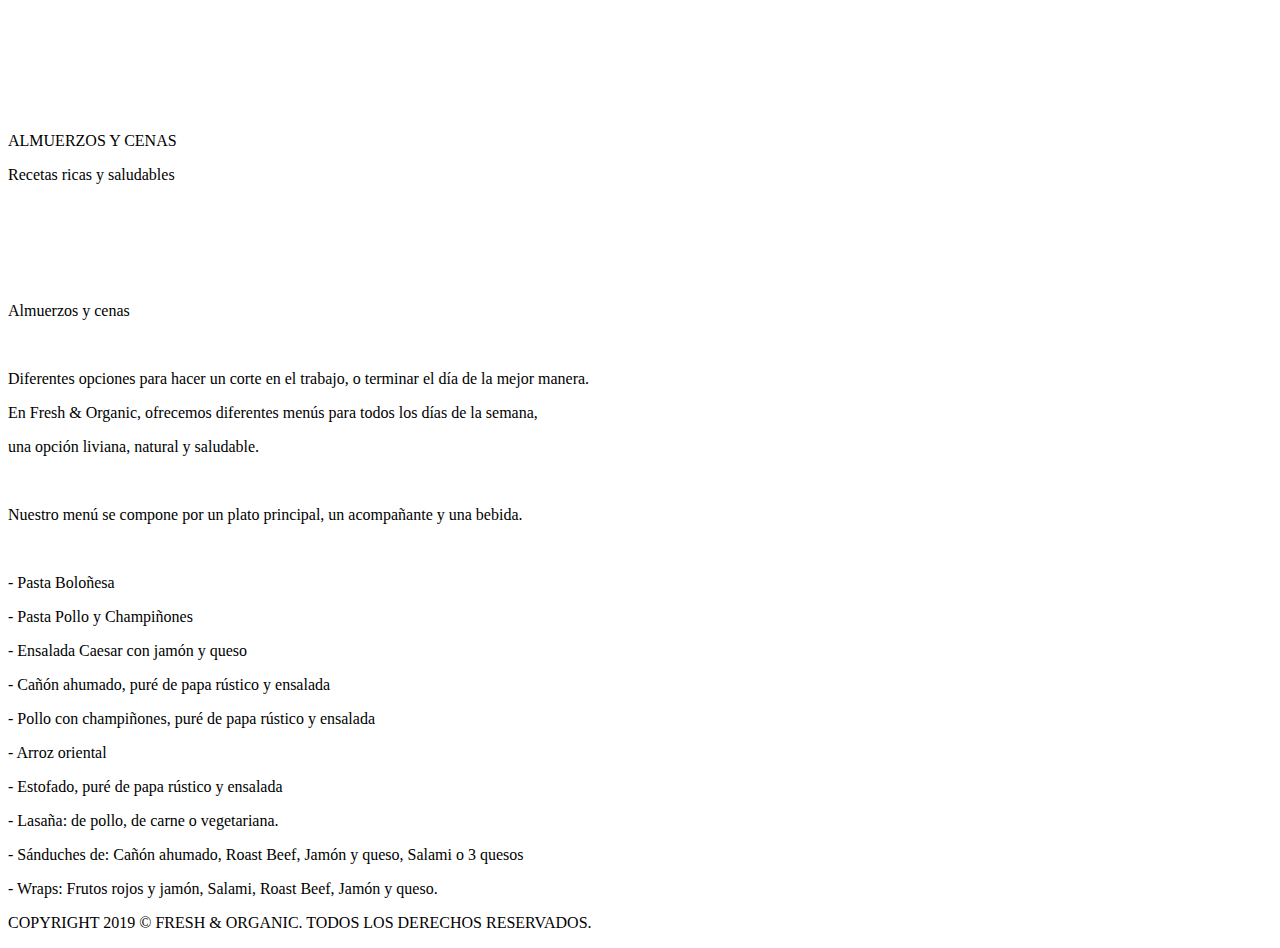
==== almuerzos.html @ 35e6e226 "Add files via upload" ====
<!DOCTYPE html>
<html class="nojs html css_verticalspacer" lang="es-ES">
 <head>

  <meta http-equiv="Content-type" content="text/html;charset=UTF-8"/>
  <meta name="generator" content="2018.1.0.386"/>
  <meta name="viewport" content="width=device-width, initial-scale=1.0"/>
  
  <script type="text/javascript">
   // Update the 'nojs'/'js' class on the html node
document.documentElement.className = document.documentElement.className.replace(/\bnojs\b/g, 'js');

// Check that all required assets are uploaded and up-to-date
if(typeof Muse == "undefined") window.Muse = {}; window.Muse.assets = {"required":["museutils.js", "museconfig.js", "jquery.watch.js", "webpro.js", "musewpslideshow.js", "jquery.museoverlay.js", "touchswipe.js", "jquery.musepolyfill.bgsize.js", "require.js", "almuerzos.css"], "outOfDate":[]};
</script>
  
  <title>ALMUERZOS</title>
  <!-- CSS -->
  <link rel="stylesheet" type="text/css" href="css/site_global.css?crc=444006867"/>
  <link rel="stylesheet" type="text/css" href="css/almuerzos.css?crc=135756659" id="pagesheet"/>
  <!-- IE-only CSS -->
  <!--[if lt IE 9]>
  <link rel="stylesheet" type="text/css" href="css/iefonts_almuerzos.css?crc=3979683824"/>
  <![endif]-->
  <!-- Other scripts -->
  <script type="text/javascript">
   var __adobewebfontsappname__ = "muse";
</script>
  <!-- JS includes -->
  <script src="https://webfonts.creativecloud.com/source-sans-pro:n4,n6:default;quicksand:n7:default.js" type="text/javascript"></script>
   </head>
 <body>

  <div class="clearfix borderbox" id="page"><!-- group -->
   <div class="clearfix grpelem" id="ppslideshowu1156"><!-- column -->
    <div class="clearfix colelem" id="pslideshowu1156"><!-- group -->
     <div class="SlideShowWidget clearfix HeroFillFrame grpelem" id="slideshowu1156" data-visibility="changed" style="visibility:hidden"><!-- none box -->
      <div class="popup_anchor allow_click_through grpelem" data-col-pos="0" id="u1158popup">
       <div class="SlideShowContentPanel clearfix" data-col-pos="0" id="u1158"><!-- stack box -->
        <div class="SSSlide clip_frame grpelem" data-col-pos="0" id="u1321"><!-- image -->
         <img class="ImageInclude" data-col-pos="0" id="u1321_img" data-src="images/header-lunch-1.jpg?crc=3786427664" src="images/blank.gif?crc=4208392903" alt="" data-width="1224" data-height="510"/>
        </div>
        <div class="SSSlide invi clip_frame grpelem" data-col-pos="1" id="u1341"><!-- image -->
         <img class="ImageInclude" data-col-pos="1" id="u1341_img" data-src="images/header-lunch-2.jpg?crc=3825845160" src="images/blank.gif?crc=4208392903" alt="" data-width="1224" data-height="510"/>
        </div>
        <div class="SSSlide invi clip_frame grpelem" data-col-pos="2" id="u1361"><!-- image -->
         <img class="ImageInclude" data-col-pos="2" id="u1361_img" data-src="images/header-lunch-3.jpg?crc=252971829" src="images/blank.gif?crc=4208392903" alt="" data-width="1224" data-height="510"/>
        </div>
        <div class="SSSlide invi clip_frame grpelem" data-col-pos="3" id="u1381"><!-- image -->
         <img class="ImageInclude" data-col-pos="3" id="u1381_img" data-src="images/header-lunch-4.jpg?crc=4090783301" src="images/blank.gif?crc=4208392903" alt="" data-width="1224" data-height="510"/>
        </div>
        <div class="SSSlide invi clip_frame grpelem" data-col-pos="4" id="u1401"><!-- image -->
         <img class="ImageInclude" data-col-pos="4" id="u1401_img" data-src="images/header-lunch-5.jpg?crc=4151648106" src="images/blank.gif?crc=4208392903" alt="" data-width="1224" data-height="510"/>
        </div>
        <div class="SSSlide invi clip_frame grpelem" data-col-pos="5" id="u1421"><!-- image -->
         <img class="ImageInclude" data-col-pos="5" id="u1421_img" data-src="images/header-lunch-6.jpg?crc=3803098677" src="images/blank.gif?crc=4208392903" alt="" data-width="1224" data-height="510"/>
        </div>
       </div>
      </div>
     </div>
     <div class="clearfix grpelem" id="u1182-6"><!-- content -->
      <p id="u1182-2">ALMUERZOS Y CENAS</p>
      <p id="u1182-4">Recetas ricas y saludables</p>
     </div>
     <div class="museBGSize grpelem" id="u1183"><!-- simple frame --></div>
     <a class="nonblock nontext Button rounded-corners clearfix grpelem" id="buttonu1184" href="index.html" data-visibility="changed" style="visibility:hidden"><!-- container box --><div class="clearfix grpelem" id="u1185-4"><!-- content --><p>INICIO</p></div></a>
     <a class="nonblock nontext Button rounded-corners clearfix grpelem" id="buttonu1186" href="index.html#servicios" data-visibility="changed" style="visibility:hidden"><!-- container box --><div class="clearfix grpelem" id="u1187-4"><!-- content --><p>SERVICIOS</p></div></a>
     <a class="nonblock nontext Button rounded-corners clearfix grpelem" id="buttonu1189" href="index.html#contacto" data-visibility="changed" style="visibility:hidden"><!-- container box --><div class="clearfix grpelem" id="u1190-4"><!-- content --><p>CONTACTO</p></div></a>
    </div>
    <div class="browser_width colelem" id="u1188-35-bw">
     <div class="clearfix" id="u1188-35"><!-- content -->
      <p id="u1188-2">Almuerzos y cenas</p>
      <p id="u1188-3">&nbsp;</p>
      <p id="u1188-5">Diferentes opciones para hacer un corte en el trabajo, o terminar el día de la mejor manera.</p>
      <p id="u1188-7">En Fresh &amp; Organic, ofrecemos diferentes menús para todos los días de la semana,</p>
      <p id="u1188-9">una opción liviana, natural y saludable.</p>
      <p id="u1188-10">&nbsp;</p>
      <p id="u1188-12">Nuestro menú se compone por un plato principal, un acompañante y una bebida.</p>
      <p id="u1188-13">&nbsp;</p>
      <p id="u1188-15">- Pasta Boloñesa</p>
      <p id="u1188-17">- Pasta Pollo y Champiñones</p>
      <p id="u1188-19">- Ensalada Caesar con jamón y queso</p>
      <p id="u1188-21">- Cañón ahumado, puré de papa rústico y ensalada</p>
      <p id="u1188-23">- Pollo con champiñones, puré de papa rústico y ensalada</p>
      <p id="u1188-25">- Arroz oriental</p>
      <p id="u1188-27">- Estofado, puré de papa rústico y ensalada</p>
      <p id="u1188-29">- Lasaña: de pollo, de carne o vegetariana.</p>
      <p id="u1188-31">- Sánduches de: Cañón ahumado, Roast Beef, Jamón y queso, Salami o 3 quesos</p>
      <p id="u1188-33">- Wraps: Frutos rojos y jamón, Salami, Roast Beef, Jamón y queso.</p>
     </div>
    </div>
    <div class="colelem" id="u1191"><!-- simple frame --></div>
   </div>
   <div class="verticalspacer" data-offset-top="742" data-content-above-spacer="742" data-content-below-spacer="61" data-sizePolicy="fixed" data-pintopage="page_fixedLeft"></div>
   <div class="clearfix grpelem" id="pu1192"><!-- group -->
    <div class="browser_width grpelem" id="u1192-bw">
     <div id="u1192"><!-- group -->
      <div class="clearfix" id="u1192_align_to_page">
       <a class="nonblock nontext museBGSize grpelem" id="u1193" href="https://twitter.com/FRESHanORGANIC"><!-- simple frame --></a>
      </div>
     </div>
    </div>
    <div class="browser_width grpelem" id="u1194-4-bw">
     <div class="clearfix" id="u1194-4"><!-- content -->
      <p>COPYRIGHT 2019 © FRESH &amp; ORGANIC. TODOS LOS DERECHOS RESERVADOS.</p>
     </div>
    </div>
   </div>
  </div>
  <!-- Other scripts -->
  <script type="text/javascript">
   // Decide whether to suppress missing file error or not based on preference setting
var suppressMissingFileError = false
</script>
  <script type="text/javascript">
   window.Muse.assets.check=function(c){if(!window.Muse.assets.checked){window.Muse.assets.checked=!0;var b={},d=function(a,b){if(window.getComputedStyle){var c=window.getComputedStyle(a,null);return c&&c.getPropertyValue(b)||c&&c[b]||""}if(document.documentElement.currentStyle)return(c=a.currentStyle)&&c[b]||a.style&&a.style[b]||"";return""},a=function(a){if(a.match(/^rgb/))return a=a.replace(/\s+/g,"").match(/([\d\,]+)/gi)[0].split(","),(parseInt(a[0])<<16)+(parseInt(a[1])<<8)+parseInt(a[2]);if(a.match(/^\#/))return parseInt(a.substr(1),
16);return 0},f=function(f){for(var g=document.getElementsByTagName("link"),j=0;j<g.length;j++)if("text/css"==g[j].type){var l=(g[j].href||"").match(/\/?css\/([\w\-]+\.css)\?crc=(\d+)/);if(!l||!l[1]||!l[2])break;b[l[1]]=l[2]}g=document.createElement("div");g.className="version";g.style.cssText="display:none; width:1px; height:1px;";document.getElementsByTagName("body")[0].appendChild(g);for(j=0;j<Muse.assets.required.length;){var l=Muse.assets.required[j],k=l.match(/([\w\-\.]+)\.(\w+)$/),i=k&&k[1]?
k[1]:null,k=k&&k[2]?k[2]:null;switch(k.toLowerCase()){case "css":i=i.replace(/\W/gi,"_").replace(/^([^a-z])/gi,"_$1");g.className+=" "+i;i=a(d(g,"color"));k=a(d(g,"backgroundColor"));i!=0||k!=0?(Muse.assets.required.splice(j,1),"undefined"!=typeof b[l]&&(i!=b[l]>>>24||k!=(b[l]&16777215))&&Muse.assets.outOfDate.push(l)):j++;g.className="version";break;case "js":j++;break;default:throw Error("Unsupported file type: "+k);}}c?c().jquery!="1.8.3"&&Muse.assets.outOfDate.push("jquery-1.8.3.min.js"):Muse.assets.required.push("jquery-1.8.3.min.js");
g.parentNode.removeChild(g);if(Muse.assets.outOfDate.length||Muse.assets.required.length)g="Puede que determinados archivos falten en el servidor o sean incorrectos. Limpie la cache del navegador e inténtelo de nuevo. Si el problema persiste, póngase en contacto con el administrador del sitio web.",f&&Muse.assets.outOfDate.length&&(g+="\nOut of date: "+Muse.assets.outOfDate.join(",")),f&&Muse.assets.required.length&&(g+="\nMissing: "+Muse.assets.required.join(",")),suppressMissingFileError?(g+="\nUse SuppressMissingFileError key in AppPrefs.xml to show missing file error pop up.",console.log(g)):alert(g)};location&&location.search&&location.search.match&&location.search.match(/muse_debug/gi)?
setTimeout(function(){f(!0)},5E3):f()}};
var muse_init=function(){require.config({baseUrl:""});require(["jquery","museutils","whatinput","jquery.watch","webpro","musewpslideshow","jquery.museoverlay","touchswipe","jquery.musepolyfill.bgsize"],function(c){var $ = c;$(document).ready(function(){try{
window.Muse.assets.check($);/* body */
Muse.Utils.transformMarkupToFixBrowserProblemsPreInit();/* body */
Muse.Utils.prepHyperlinks(true);/* body */
Muse.Utils.resizeHeight('.popup_anchor.allow_click_through');/* resize height */
Muse.Utils.resizeHeight('.browser_width');/* resize height */
Muse.Utils.requestAnimationFrame(function() { $('body').addClass('initialized'); });/* mark body as initialized */
Muse.Utils.makeButtonsVisibleAfterSettingMinWidth();/* body */
Muse.Utils.initWidget('#slideshowu1156', ['#bp_infinity'], function(elem) { var widget = new WebPro.Widget.ContentSlideShow(elem, {autoPlay:true,displayInterval:3500,slideLinkStopsSlideShow:false,transitionStyle:'fading',lightboxEnabled_runtime:false,shuffle:false,transitionDuration:500,enableSwipe:true,elastic:'fullWidth',resumeAutoplay:true,resumeAutoplayInterval:3000,playOnce:false,autoActivate_runtime:false,isResponsive:true}); $(elem).data('widget', widget); return widget; });/* #slideshowu1156 */
Muse.Utils.fullPage('#page');/* 100% height page */
Muse.Utils.showWidgetsWhenReady();/* body */
Muse.Utils.transformMarkupToFixBrowserProblems();/* body */
}catch(b){if(b&&"function"==typeof b.notify?b.notify():Muse.Assert.fail("Error calling selector function: "+b),false)throw b;}})})};

</script>
  <!-- RequireJS script -->
  <script src="scripts/require.js?crc=7928878" type="text/javascript" async data-main="scripts/museconfig.js?crc=310584261" onload="if (requirejs) requirejs.onError = function(requireType, requireModule) { if (requireType && requireType.toString && requireType.toString().indexOf && 0 <= requireType.toString().indexOf('#scripterror')) window.Muse.assets.check(); }" onerror="window.Muse.assets.check();"></script>
   </body>
</html>
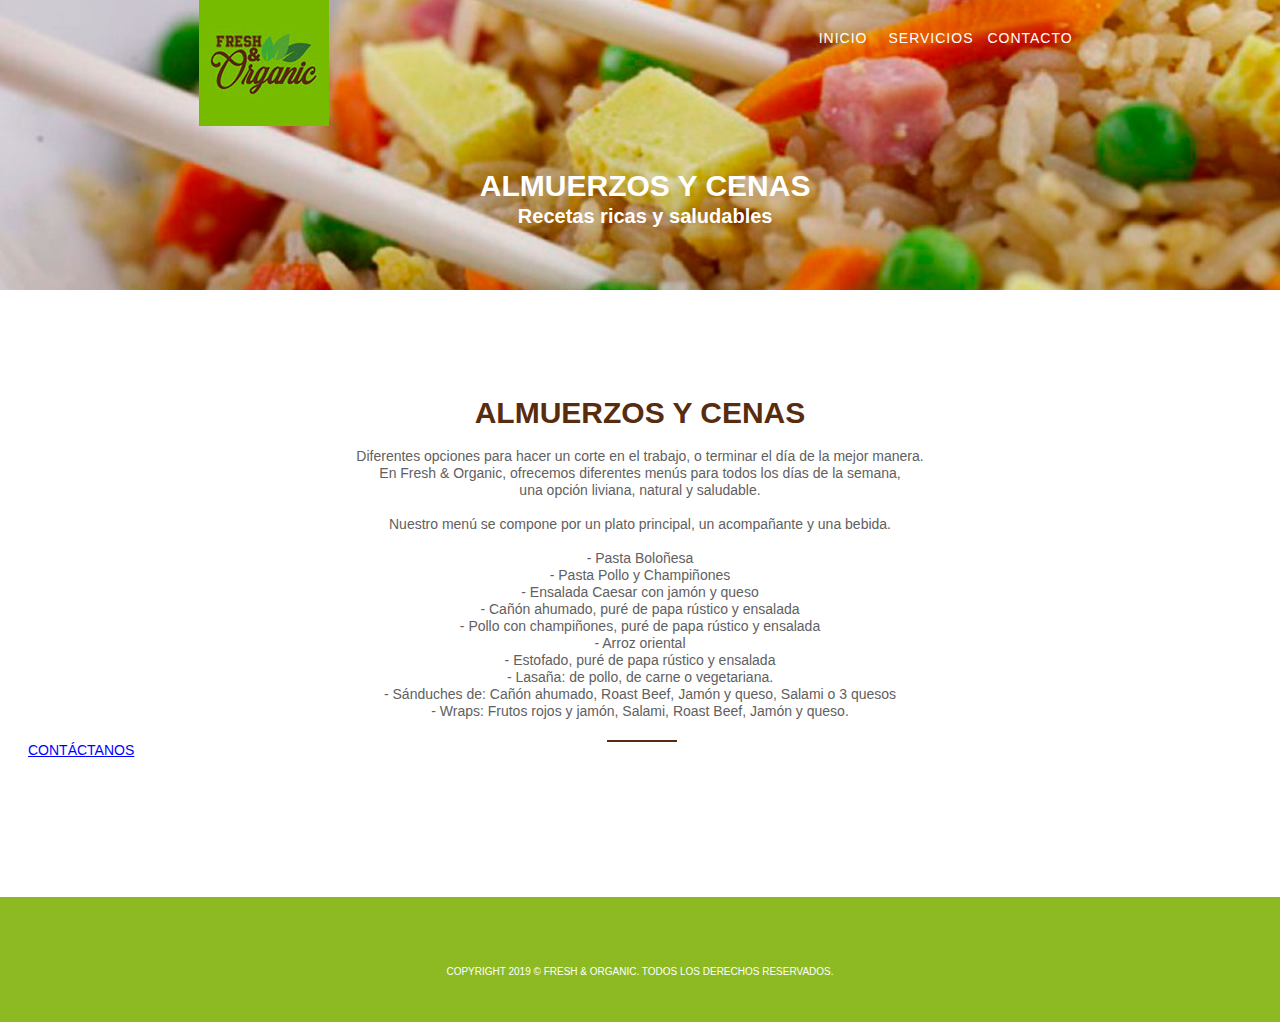
==== commit c9593749: "Add files via upload" ====
--- a/almuerzos.html
+++ b/almuerzos.html
@@ -7,20 +7,26 @@
   <meta name="viewport" content="width=device-width, initial-scale=1.0"/>
   
   <script type="text/javascript">
-   // Update the 'nojs'/'js' class on the html node
+   // Redirect to phone/tablet as necessary
+(function(c,b,d){var a=function(){if(navigator.maxTouchPoints>1)return!0;if(window.matchMedia&&window.matchMedia("(-moz-touch-enabled)").matches)return!0;for(var a=["Webkit","Moz","O","ms","Khtml"],b=0,c=a.length;b<c;b++){var d=a[b]+"MaxTouchPoints";if(d in navigator&&navigator[d])return!0}try{return document.createEvent("TouchEvent"),!0}catch(f){}return!1}(),f=function(a){a+="=";for(var b=document.cookie.split(";"),c=0;c<b.length;c++){for(var d=b[c];d.charAt(0)==" ";)d=d.substring(1,d.length);if(d.indexOf(a)==
+0)return d.substring(a.length,d.length)}return null};if(f("inbrowserediting")!="true"){var h,f=f("devicelock");f=="phone"&&d?h=d:f=="tablet"&&b&&(h=b);if(f!=c&&!h)if(window.matchMedia)window.matchMedia("(max-device-width: 415px)").matches&&d?h=d:window.matchMedia("(max-device-width: 960px)").matches&&b&&a&&(h=b);else{var c=Math.min(screen.width,screen.height)/(window.devicePixelRatio||1),f=window.screen.systemXDPI||0,g=window.screen.systemYDPI||0,f=f>0&&g>0?Math.min(screen.width/f,screen.height/g):
+0;(c<=370||f!=0&&f<=3)&&d?h=d:c<=960&&b&&a&&(h=b)}if(h)document.location=h+(document.location.search||"")+(document.location.hash||""),document.write('<style type="text/css">body {visibility:hidden}</style>')}})("desktop","","phone/almuerzos.html");
+
+// Update the 'nojs'/'js' class on the html node
 document.documentElement.className = document.documentElement.className.replace(/\bnojs\b/g, 'js');
 
 // Check that all required assets are uploaded and up-to-date
-if(typeof Muse == "undefined") window.Muse = {}; window.Muse.assets = {"required":["museutils.js", "museconfig.js", "jquery.watch.js", "webpro.js", "musewpslideshow.js", "jquery.museoverlay.js", "touchswipe.js", "jquery.musepolyfill.bgsize.js", "require.js", "almuerzos.css"], "outOfDate":[]};
+if(typeof Muse == "undefined") window.Muse = {}; window.Muse.assets = {"required":["museutils.js", "museconfig.js", "jquery.musepolyfill.bgsize.js", "jquery.watch.js", "webpro.js", "musewpslideshow.js", "jquery.museoverlay.js", "touchswipe.js", "require.js", "almuerzos.css"], "outOfDate":[]};
 </script>
   
+  <link media="only screen and (max-width: 370px)" rel="alternate" href="http://freshanorganic.github.io/phone/almuerzos.html"/>
   <title>ALMUERZOS</title>
   <!-- CSS -->
-  <link rel="stylesheet" type="text/css" href="css/site_global.css?crc=444006867"/>
-  <link rel="stylesheet" type="text/css" href="css/almuerzos.css?crc=135756659" id="pagesheet"/>
+  <link rel="stylesheet" type="text/css" href="css/site_global.css?crc=21059305"/>
+  <link rel="stylesheet" type="text/css" href="css/almuerzos.css?crc=432651632" id="pagesheet"/>
   <!-- IE-only CSS -->
   <!--[if lt IE 9]>
-  <link rel="stylesheet" type="text/css" href="css/iefonts_almuerzos.css?crc=3979683824"/>
+  <link rel="stylesheet" type="text/css" href="css/iefonts_almuerzos.css?crc=3885428977"/>
   <![endif]-->
   <!-- Other scripts -->
   <script type="text/javascript">
@@ -28,6 +34,9 @@
 </script>
   <!-- JS includes -->
   <script src="https://webfonts.creativecloud.com/source-sans-pro:n4,n6:default;quicksand:n7:default.js" type="text/javascript"></script>
+  <!--[if lt IE 9]>
+  <script src="scripts/html5shiv.js?crc=4241844378" type="text/javascript"></script>
+  <![endif]-->
    </head>
  <body>
 
@@ -90,13 +99,19 @@
      </div>
     </div>
     <div class="colelem" id="u1191"><!-- simple frame --></div>
+    <div class="clearfix colelem" id="u5537-6"><!-- content -->
+     <p id="u5537-3"><a class="nonblock" href="index.html#contacto">CONTÁCTANOS</a></p>
+     <p id="u5537-4">&nbsp;</p>
+    </div>
    </div>
-   <div class="verticalspacer" data-offset-top="742" data-content-above-spacer="742" data-content-below-spacer="61" data-sizePolicy="fixed" data-pintopage="page_fixedLeft"></div>
+   <div class="verticalspacer" data-offset-top="804" data-content-above-spacer="804" data-content-below-spacer="61" data-sizePolicy="fixed" data-pintopage="page_fixedLeft"></div>
    <div class="clearfix grpelem" id="pu1192"><!-- group -->
     <div class="browser_width grpelem" id="u1192-bw">
      <div id="u1192"><!-- group -->
       <div class="clearfix" id="u1192_align_to_page">
-       <a class="nonblock nontext museBGSize grpelem" id="u1193" href="https://twitter.com/FRESHanORGANIC"><!-- simple frame --></a>
+       <a class="nonblock nontext museBGSize grpelem" id="u2628" href="https://www.facebook.com/freshanorganic/" target="_blank"><!-- simple frame --></a>
+       <a class="nonblock nontext museBGSize grpelem" id="u2627" href="https://www.instagram.com/frescoyorganico/" target="_blank"><!-- simple frame --></a>
+       <a class="nonblock nontext museBGSize grpelem" id="u2629" href="https://twitter.com/FRESHanORGANIC" target="_blank"><!-- simple frame --></a>
       </div>
      </div>
     </div>
--- a/css/site_global.css
+++ b/css/site_global.css
@@ -0,0 +1 @@
+html{min-height:100%;min-width:100%;-ms-text-size-adjust:none;}body,div,dl,dt,dd,ul,ol,li,nav,h1,h2,h3,h4,h5,h6,pre,code,form,fieldset,legend,input,button,textarea,p,blockquote,th,td,a{margin:0px;padding:0px;border-width:0px;border-style:solid;border-color:transparent;-webkit-transform-origin:left top;-ms-transform-origin:left top;-o-transform-origin:left top;transform-origin:left top;background-repeat:no-repeat;}button.submit-btn{-moz-box-sizing:content-box;-webkit-box-sizing:content-box;box-sizing:content-box;}.transition{-webkit-transition-property:background-image,background-position,background-color,border-color,border-radius,color,font-size,font-style,font-weight,letter-spacing,line-height,text-align,box-shadow,text-shadow,opacity;transition-property:background-image,background-position,background-color,border-color,border-radius,color,font-size,font-style,font-weight,letter-spacing,line-height,text-align,box-shadow,text-shadow,opacity;}.transition *{-webkit-transition:inherit;transition:inherit;}table{border-collapse:collapse;border-spacing:0px;}fieldset,img{border:0px;border-style:solid;-webkit-transform-origin:left top;-ms-transform-origin:left top;-o-transform-origin:left top;transform-origin:left top;}address,caption,cite,code,dfn,em,strong,th,var,optgroup{font-style:inherit;font-weight:inherit;}del,ins{text-decoration:none;}li{list-style:none;}caption,th{text-align:left;}h1,h2,h3,h4,h5,h6{font-size:100%;font-weight:inherit;}input,button,textarea,select,optgroup,option{font-family:inherit;font-size:inherit;font-style:inherit;font-weight:inherit;}.form-grp input,.form-grp textarea{-webkit-appearance:none;-webkit-border-radius:0;}body{font-family:Arial, Helvetica Neue, Helvetica, sans-serif;text-align:left;font-size:14px;line-height:17px;word-wrap:break-word;text-rendering:optimizeLegibility;-moz-font-feature-settings:'liga';-ms-font-feature-settings:'liga';-webkit-font-feature-settings:'liga';font-feature-settings:'liga';}a:link{color:#0000FF;text-decoration:underline;}a:visited{color:#800080;text-decoration:underline;}a:hover{color:#0000FF;text-decoration:underline;}a:active{color:#EE0000;text-decoration:underline;}a.nontext{color:black;text-decoration:none;font-style:normal;font-weight:normal;}.normal_text{color:#000000;direction:ltr;font-family:Arial, Helvetica Neue, Helvetica, sans-serif;font-size:14px;font-style:normal;font-weight:normal;letter-spacing:0px;line-height:17px;text-align:left;text-decoration:none;text-indent:0px;text-transform:none;vertical-align:0px;padding:0px;}.list0 li:before{position:absolute;right:100%;letter-spacing:0px;text-decoration:none;font-weight:normal;font-style:normal;}.rtl-list li:before{right:auto;left:100%;}.nls-None > li:before,.nls-None .list3 > li:before,.nls-None .list6 > li:before{margin-right:6px;content:'•';}.nls-None .list1 > li:before,.nls-None .list4 > li:before,.nls-None .list7 > li:before{margin-right:6px;content:'○';}.nls-None,.nls-None .list1,.nls-None .list2,.nls-None .list3,.nls-None .list4,.nls-None .list5,.nls-None .list6,.nls-None .list7,.nls-None .list8{padding-left:34px;}.nls-None.rtl-list,.nls-None .list1.rtl-list,.nls-None .list2.rtl-list,.nls-None .list3.rtl-list,.nls-None .list4.rtl-list,.nls-None .list5.rtl-list,.nls-None .list6.rtl-list,.nls-None .list7.rtl-list,.nls-None .list8.rtl-list{padding-left:0px;padding-right:34px;}.nls-None .list2 > li:before,.nls-None .list5 > li:before,.nls-None .list8 > li:before{margin-right:6px;content:'-';}.nls-None.rtl-list > li:before,.nls-None .list1.rtl-list > li:before,.nls-None .list2.rtl-list > li:before,.nls-None .list3.rtl-list > li:before,.nls-None .list4.rtl-list > li:before,.nls-None .list5.rtl-list > li:before,.nls-None .list6.rtl-list > li:before,.nls-None .list7.rtl-list > li:before,.nls-None .list8.rtl-list > li:before{margin-right:0px;margin-left:6px;}.TabbedPanelsTab{white-space:nowrap;}.MenuBar .MenuBarView,.MenuBar .SubMenuView{display:block;list-style:none;}.MenuBar .SubMenu{display:none;position:absolute;}.NoWrap{white-space:nowrap;word-wrap:normal;}.rootelem{margin-left:auto;margin-right:auto;}.colelem{display:inline;float:left;clear:both;}.clearfix:after{content:"\0020";visibility:hidden;display:block;height:0px;clear:both;}*:first-child+html .clearfix{zoom:1;}.clip_frame{overflow:hidden;}.popup_anchor{position:relative;width:0px;height:0px;}.allow_click_through *{pointer-events:auto;}.popup_element{z-index:100000;}.svg{display:block;vertical-align:top;}span.wrap{content:'';clear:left;display:block;}span.actAsInlineDiv{display:inline-block;}.position_content,.excludeFromNormalFlow{float:left;}.preload_images{position:absolute;overflow:hidden;left:-9999px;top:-9999px;height:1px;width:1px;}.preload{height:1px;width:1px;}.animateStates{-webkit-transition:0.3s ease-in-out;-moz-transition:0.3s ease-in-out;-o-transition:0.3s ease-in-out;transition:0.3s ease-in-out;}[data-whatinput="mouse"] *:focus,[data-whatinput="touch"] *:focus,input:focus,textarea:focus{outline:none;}textarea{resize:none;overflow:auto;}.allow_click_through,.fld-prompt{pointer-events:none;}.wrapped-input{position:absolute;top:0px;left:0px;background:transparent;border:none;}.submit-btn{z-index:50000;cursor:pointer;}.anchor_item{width:22px;height:18px;}.MenuBar .SubMenuVisible,.MenuBarVertical .SubMenuVisible,.MenuBar .SubMenu .SubMenuVisible,.popup_element.Active,span.actAsPara,.actAsDiv,a.nonblock.nontext,img.block{display:block;}.widget_invisible,.js .invi,.js .mse_pre_init{visibility:hidden;}.ose_ei{visibility:hidden;z-index:0;}.no_vert_scroll{overflow-y:hidden;}.always_vert_scroll{overflow-y:scroll;}.always_horz_scroll{overflow-x:scroll;}.fullscreen{overflow:hidden;left:0px;top:0px;position:fixed;height:100%;width:100%;-moz-box-sizing:border-box;-webkit-box-sizing:border-box;-ms-box-sizing:border-box;box-sizing:border-box;}.fullwidth{position:absolute;}.borderbox{-moz-box-sizing:border-box;-webkit-box-sizing:border-box;-ms-box-sizing:border-box;box-sizing:border-box;}.scroll_wrapper{position:absolute;overflow:auto;left:0px;right:0px;top:0px;bottom:0px;padding-top:0px;padding-bottom:0px;margin-top:0px;margin-bottom:0px;}.browser_width > *{position:absolute;left:0px;right:0px;}.grpelem,.accordion_wrapper{display:inline;float:left;}.fld-checkbox input[type=checkbox],.fld-radiobutton input[type=radio]{position:absolute;overflow:hidden;clip:rect(0px, 0px, 0px, 0px);height:1px;width:1px;margin:-1px;padding:0px;border:0px;}.fld-checkbox input[type=checkbox] + label,.fld-radiobutton input[type=radio] + label{display:inline-block;background-repeat:no-repeat;cursor:pointer;float:left;width:100%;height:100%;}.pointer_cursor,.fld-recaptcha-mode,.fld-recaptcha-refresh,.fld-recaptcha-help{cursor:pointer;}p,h1,h2,h3,h4,h5,h6,ol,ul,span.actAsPara{max-height:1000000px;}.superscript{vertical-align:super;font-size:66%;line-height:0px;}.subscript{vertical-align:sub;font-size:66%;line-height:0px;}.horizontalSlideShow{-ms-touch-action:pan-y;touch-action:pan-y;}.verticalSlideShow{-ms-touch-action:pan-x;touch-action:pan-x;}.colelem100,.verticalspacer{clear:both;}.list0 li,.MenuBar .MenuItemContainer,.SlideShowContentPanel .fullscreen img,.css_verticalspacer .verticalspacer{position:relative;}.popup_element.Inactive,.js .disn,.js .an_invi,.hidden,.breakpoint{display:none;}#muse_css_mq{position:absolute;display:none;background-color:#FFFFFE;}.fluid_height_spacer{width:0.01px;}.muse_check_css{display:none;position:fixed;}@media screen and (-webkit-min-device-pixel-ratio:0){body{text-rendering:auto;}}--- a/css/almuerzos.css
+++ b/css/almuerzos.css
@@ -0,0 +1 @@
+.version.almuerzos{color:#000008;background-color:#177B73;}#page{z-index:1;min-height:500px;background-image:none;border-width:0px;border-color:#000000;background-color:transparent;width:100%;max-width:1224px;margin-left:auto;margin-right:auto;}#ppslideshowu1156{z-index:0;margin-right:-10000px;margin-top:-4px;width:100%;}#pslideshowu1156{z-index:2;width:100%;}#slideshowu1156{z-index:2;position:relative;margin-right:-10000px;width:100%;}#u1158{position:absolute;width:1224px;height:294px;background-color:transparent;}#u1158popup{z-index:3;width:1224px;height:294px;margin-right:-10000px;}#u1321{z-index:4;width:1224px;height:294px;border-width:0px;border-color:transparent;background-color:transparent;margin-right:-10000px;position:relative;}#u1341{z-index:6;width:1224px;height:294px;border-width:0px;border-color:transparent;background-color:transparent;margin-right:-10000px;position:relative;}#u1361{z-index:8;width:1224px;height:294px;border-width:0px;border-color:transparent;background-color:transparent;margin-right:-10000px;position:relative;}#u1381{z-index:10;width:1224px;height:294px;border-width:0px;border-color:transparent;background-color:transparent;margin-right:-10000px;position:relative;}#u1401{z-index:12;width:1224px;height:294px;border-width:0px;border-color:transparent;background-color:transparent;margin-right:-10000px;position:relative;}#u1421{z-index:14;width:1224px;height:294px;border-width:0px;border-color:transparent;background-color:transparent;margin-right:-10000px;position:relative;}.SSFirstButton,.SSPreviousButton,.SSNextButton,.SSLastButton,.SSSlideLink,.SSCloseButton{cursor:pointer;}.SSSlideLoading{background:url("../images/loading.gif?crc=3815509949") no-repeat center center;}#u1182-6{z-index:16;min-height:50px;background-color:transparent;color:#FFFFFF;text-align:center;font-family:quicksand, sans-serif;font-weight:700;position:relative;margin-right:-10000px;margin-top:172px;width:72.88%;left:13.98%;}#u1182-2{font-size:30px;line-height:36px;}#u1182-4{font-size:20px;line-height:24px;}#u1183{z-index:22;height:130px;opacity:1;-ms-filter:"progid:DXImageTransform.Microsoft.Alpha(Opacity=100)";filter:alpha(opacity=100);position:relative;margin-right:-10000px;width:10.63%;left:13.98%;background:transparent url("../images/logo.jpg?crc=222124046") no-repeat left top;background-size:cover;}#buttonu1184{z-index:23;border-color:#787878;background-color:transparent;border-radius:10px;padding-bottom:13px;position:relative;margin-right:-10000px;margin-top:20px;width:7.03%;left:62.59%;}#buttonu1184:hover{min-height:0px;width:7.03%;margin:20px -10000px 0px 0%;}#u1185-4{z-index:24;min-height:23px;background-color:transparent;color:#FFFFFF;text-align:center;font-size:14px;letter-spacing:1px;font-family:source-sans-pro, sans-serif;font-weight:400;position:relative;margin-right:-10000px;margin-top:14px;width:86.05%;left:13.96%;}#buttonu1184:hover #u1185-4{padding-top:0px;padding-bottom:0px;min-height:23px;width:86.05%;margin:14px -10000px 0px 0%;}#buttonu1184.ButtonSelected #u1185-4{padding-top:0px;padding-bottom:0px;min-height:23px;width:86.05%;margin:14px -10000px 0px 0%;}#buttonu1184:hover #u1185-4 p{color:#FFFFFF;visibility:inherit;}#buttonu1186{z-index:28;border-color:#787878;background-color:transparent;border-radius:10px;padding-bottom:13px;position:relative;margin-right:-10000px;margin-top:20px;width:8.17%;left:70.18%;}#buttonu1186:hover{min-height:0px;width:8.17%;margin:20px -10000px 0px 0%;}#buttonu1186.ButtonSelected{min-height:0px;width:8.17%;margin:20px -10000px 0px 0%;}#u1187-4{z-index:29;min-height:23px;background-color:transparent;color:#FFFFFF;text-align:center;font-size:14px;letter-spacing:1px;font-family:source-sans-pro, sans-serif;font-weight:400;position:relative;margin-right:-10000px;margin-top:14px;width:88%;}#buttonu1186:hover #u1187-4{padding-top:0px;padding-bottom:0px;min-height:23px;width:88%;margin:14px -10000px 0px 0%;}#buttonu1186.ButtonSelected #u1187-4{padding-top:0px;padding-bottom:0px;min-height:23px;width:88%;margin:14px -10000px 0px 0%;}#buttonu1186:hover #u1187-4 p{color:#FFFFFF;visibility:inherit;}#buttonu1189{z-index:68;border-color:#787878;background-color:transparent;border-radius:10px;padding-bottom:13px;position:relative;margin-right:-10000px;margin-top:20px;width:7.11%;left:78.35%;}#buttonu1189:hover{min-height:0px;width:7.11%;margin:20px -10000px 0px 0%;}#buttonu1189.ButtonSelected{min-height:0px;width:7.11%;margin:20px -10000px 0px 0%;}#u1190-4{z-index:69;min-height:23px;background-color:transparent;color:#FFFFFF;text-align:center;font-size:14px;letter-spacing:1px;font-family:source-sans-pro, sans-serif;font-weight:400;position:relative;margin-right:-10000px;margin-top:14px;width:98.86%;}#buttonu1189:hover #u1190-4{padding-top:0px;padding-bottom:0px;min-height:23px;width:98.86%;margin:14px -10000px 0px 0%;}#buttonu1189.ButtonSelected #u1190-4{padding-top:0px;padding-bottom:0px;min-height:23px;width:98.86%;margin:14px -10000px 0px 0%;}#buttonu1189:hover #u1190-4 p{color:#FFFFFF;visibility:inherit;}#u1188-35{z-index:33;min-height:208px;background-color:transparent;text-align:center;}#u1188-2{font-size:30px;text-transform:uppercase;line-height:36px;color:#572C0F;font-family:source-sans-pro, sans-serif;font-weight:600;}#u1188-3,#u1188-5,#u1188-7,#u1188-9,#u1188-10,#u1188-12,#u1188-13,#u1188-15,#u1188-17,#u1188-19,#u1188-21,#u1188-23,#u1188-25,#u1188-27,#u1188-29,#u1188-31,#u1188-33{font-size:14px;text-transform:none;color:#5F6061;font-family:source-sans-pro, sans-serif;font-weight:400;}.js body{visibility:hidden;}.js body.initialized{visibility:visible;}#u1188-35-bw{z-index:33;min-height:208px;margin-top:105px;}#u1191{z-index:73;height:2px;background-color:#572C0F;margin-top:20px;position:relative;width:5.72%;margin-left:47.31%;}.css_verticalspacer .verticalspacer{height:calc(100vh - 803px);}#pu1192{z-index:74;width:0.01px;margin-bottom:-121px;margin-right:-10000px;margin-top:58px;}#u1192{z-index:74;min-height:58px;background-color:#8DBA23;padding-bottom:67px;}#u1192_align_to_page{margin-left:auto;margin-right:auto;position:relative;max-width:1224px;}#u1193{z-index:75;height:28px;opacity:1;-ms-filter:"progid:DXImageTransform.Microsoft.Alpha(Opacity=100)";filter:alpha(opacity=100);position:relative;margin-right:-10000px;margin-top:30px;width:2.29%;left:47.55%;background:transparent url("../images/icon-lkd.png?crc=3790648311") no-repeat left top;background-size:cover;}#u1192-bw{z-index:74;min-height:58px;}#u1194-4{z-index:76;min-height:56px;background-color:transparent;color:#FFFFFF;text-align:center;font-size:10px;line-height:12px;font-family:source-sans-pro, sans-serif;font-weight:400;}#u1194-4-bw{z-index:76;min-height:56px;margin-top:69px;}#muse_css_mq,.html{background-color:#FFFFFF;}body{position:relative;min-width:1024px;}.verticalspacer{min-height:1px;}--- a/css/iefonts_almuerzos.css
+++ b/css/iefonts_almuerzos.css
@@ -0,0 +1 @@
+#u1182-6{font-family:quicksand-n7, sans-serif;}#u1185-4{font-family:source-sans-pro-n4, sans-serif;}#u1187-4{font-family:source-sans-pro-n4, sans-serif;}#u1190-4{font-family:source-sans-pro-n4, sans-serif;}#u1188-2{font-family:source-sans-pro-n6, sans-serif;}#u1188-3,#u1188-5,#u1188-7,#u1188-9,#u1188-10,#u1188-12,#u1188-13,#u1188-15,#u1188-17,#u1188-19,#u1188-21,#u1188-23,#u1188-25,#u1188-27,#u1188-29,#u1188-31,#u1188-33,#u1194-4{font-family:source-sans-pro-n4, sans-serif;}